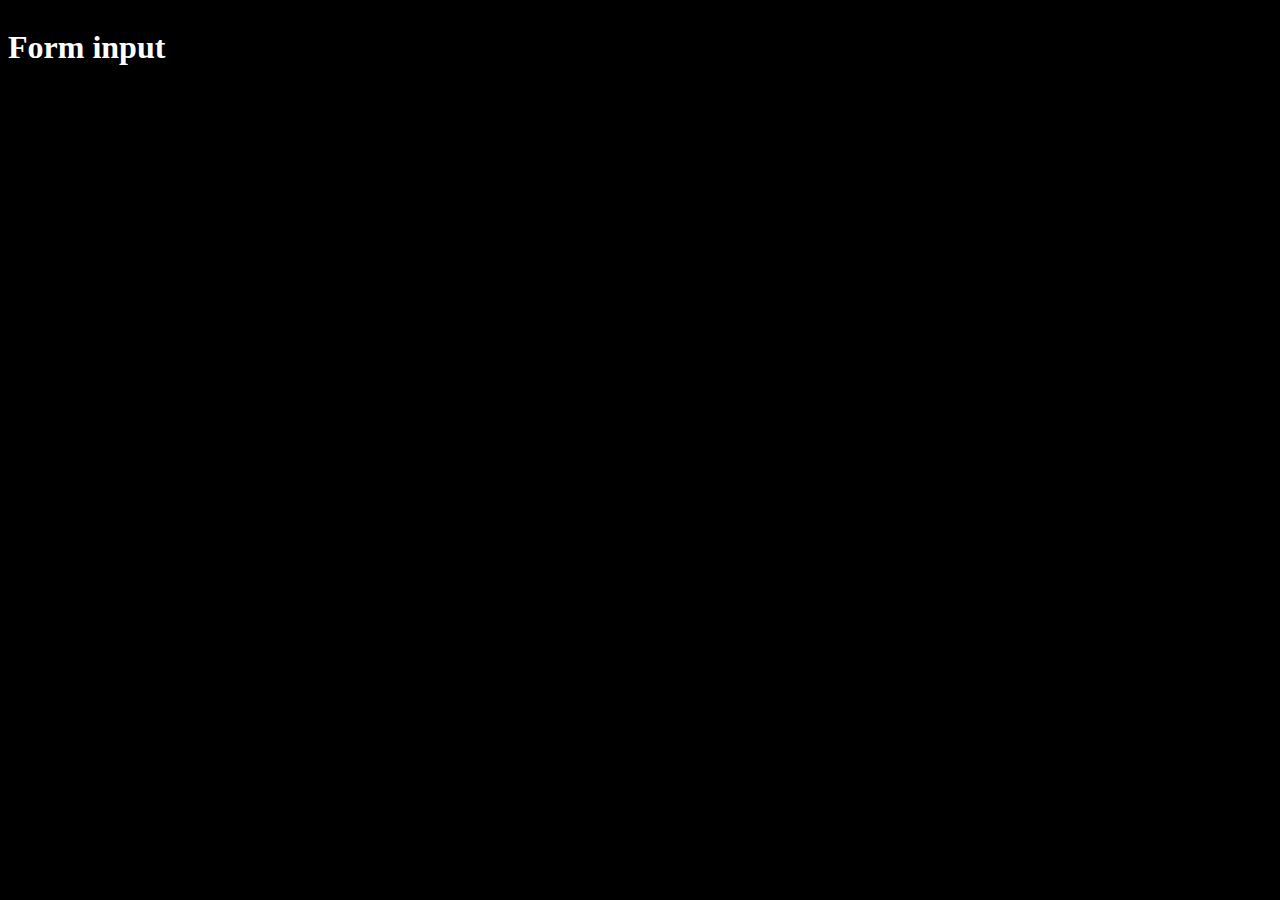
==== index.html @ 71bad2d2 "initial upload" ====
<!DOCTYPE html>
<html lang="en">
<head>
    <meta charset="UTF-8">
    <meta http-equiv="X-UA-Compatible" content="IE=edge">
    <meta name="viewport" content="width=device-width, initial-scale=1.0">
    <link href="./resources/css/style.css" type="text/css" rel="stylesheet">
    <title>Document</title>
</head>
<body>
    <form>
        <h1>Form input</h1>
    </form>
</body>
</html>
---- resources/css/style.css ----
html {
    background-color: black;
    color: white;
    font-family: Georgia, 'Times New Roman', Times, serif;
    text-align: center;
}

form {
    display: flex;
    align-content: center;
}
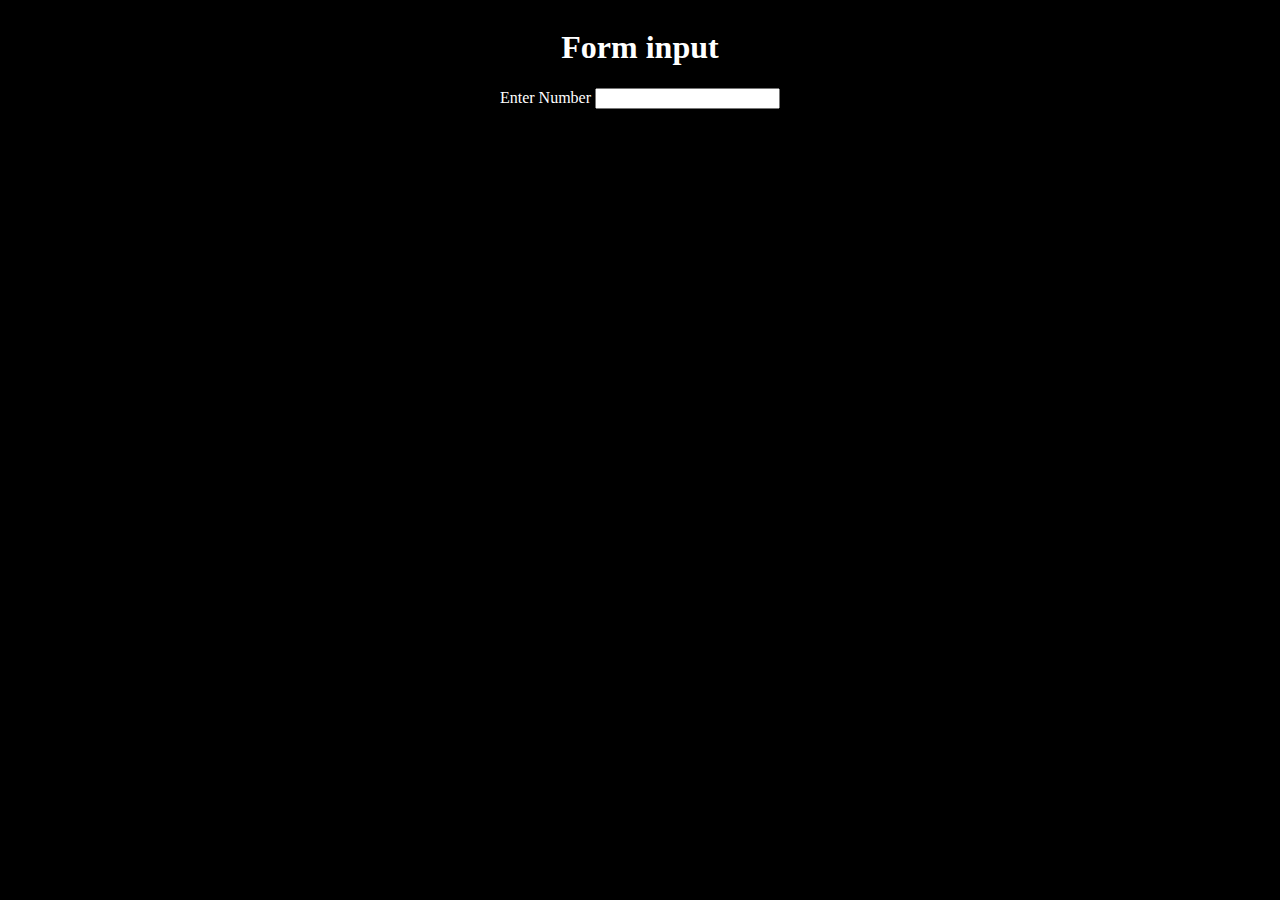
==== commit 86a07a00: "added form field" ====
--- a/index.html
+++ b/index.html
@@ -5,11 +5,15 @@
     <meta http-equiv="X-UA-Compatible" content="IE=edge">
     <meta name="viewport" content="width=device-width, initial-scale=1.0">
     <link href="./resources/css/style.css" type="text/css" rel="stylesheet">
-    <title>Document</title>
+    <title>Initial Input</title>
 </head>
 <body>
-    <form>
-        <h1>Form input</h1>
-    </form>
+    <div class="input">
+        <form>
+            <h1>Form input</h1>
+            <label for="number">Enter Number</label>
+            <input type="text" name="number" id="number">
+        </form>
+    </div>
 </body>
 </html>--- a/resources/css/style.css
+++ b/resources/css/style.css
@@ -5,7 +5,10 @@
     text-align: center;
 }
 
-form {
+.input {
     display: flex;
     align-content: center;
+    justify-content: center;
+    width: 100%;
+    height: auto;
 }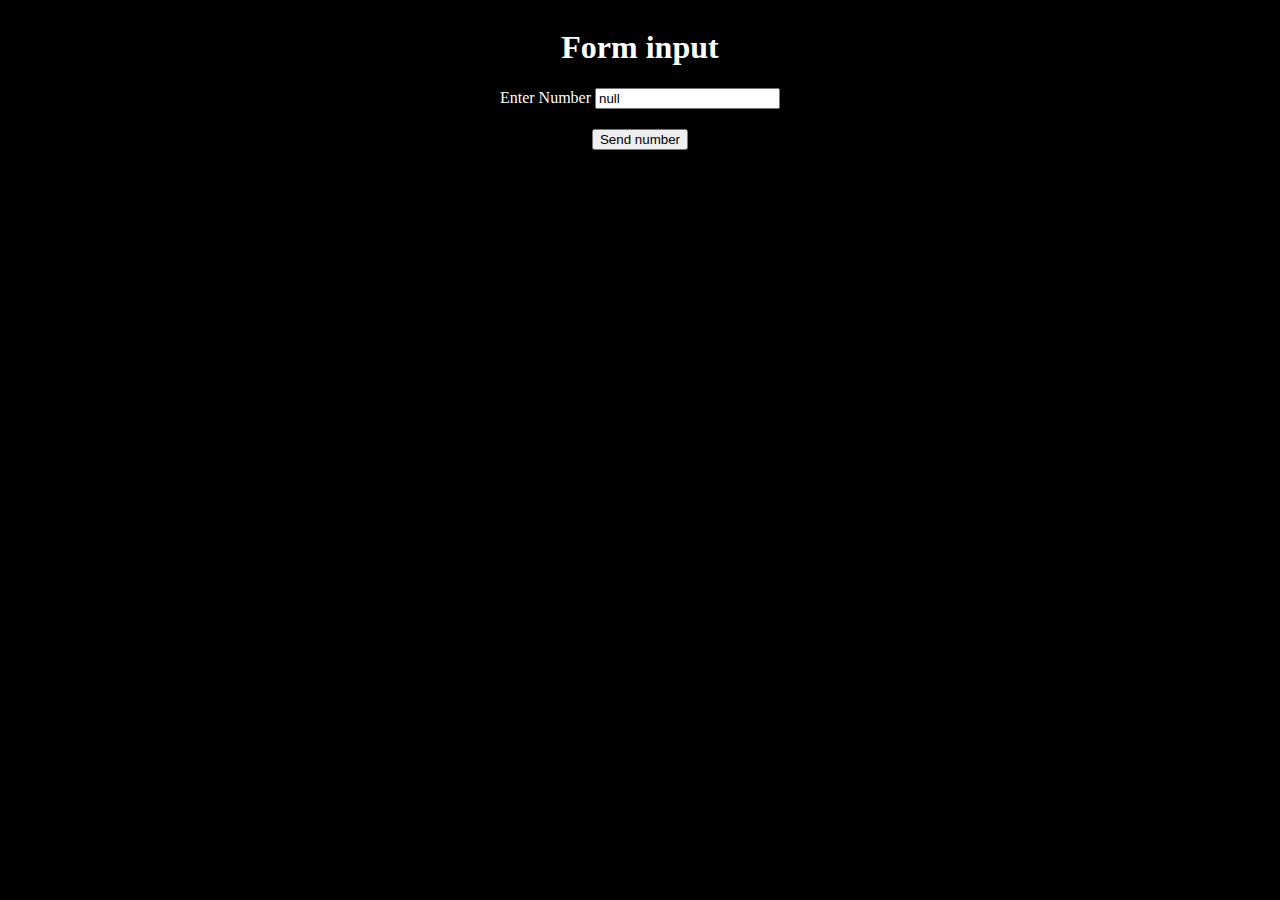
==== commit bf5f0b6d: "new page working, almost have number sent via URL" ====
--- a/index.html
+++ b/index.html
@@ -12,8 +12,39 @@
         <form>
             <h1>Form input</h1>
             <label for="number">Enter Number</label>
-            <input type="text" name="number" id="number">
+            <input type="text" name="number" id="number" value=number>
         </form>
     </div>
+    <div class="send">
+        <form action="" id="button"> <!--action="https://google.com"--> 
+            <input type="submit" value="Send number" />
+        </form>
+        <p id="output"></p>
+    </div>
+    <p></p>
 </body>
+
+<script>
+    
+
+    function changeurl() {
+        let button = document.getElementById('button'); 
+        let output = document.getElementById('output');
+        let number = document.getElementById('number').value;
+        let url = "afterpage.html?number=".concat(number);
+        //button.innerHTML = url;
+        button.setAttribute("action",url);
+    }
+
+    button.onclick = changeurl;
+
+</script>
+
+<script>
+    const queryString = window.location.search;
+    const urlParams = new URLSearchParams(queryString);
+    const product = urlParams.get('number')
+    //document.querySelector('p').innerHTML = urlParams.get('number');
+    document.querySelector('input').setAttribute("value", urlParams.get('number'));
+</script>
 </html>--- a/resources/css/style.css
+++ b/resources/css/style.css
@@ -11,4 +11,8 @@
     justify-content: center;
     width: 100%;
     height: auto;
+}
+
+.send {
+    margin: 20px;
 }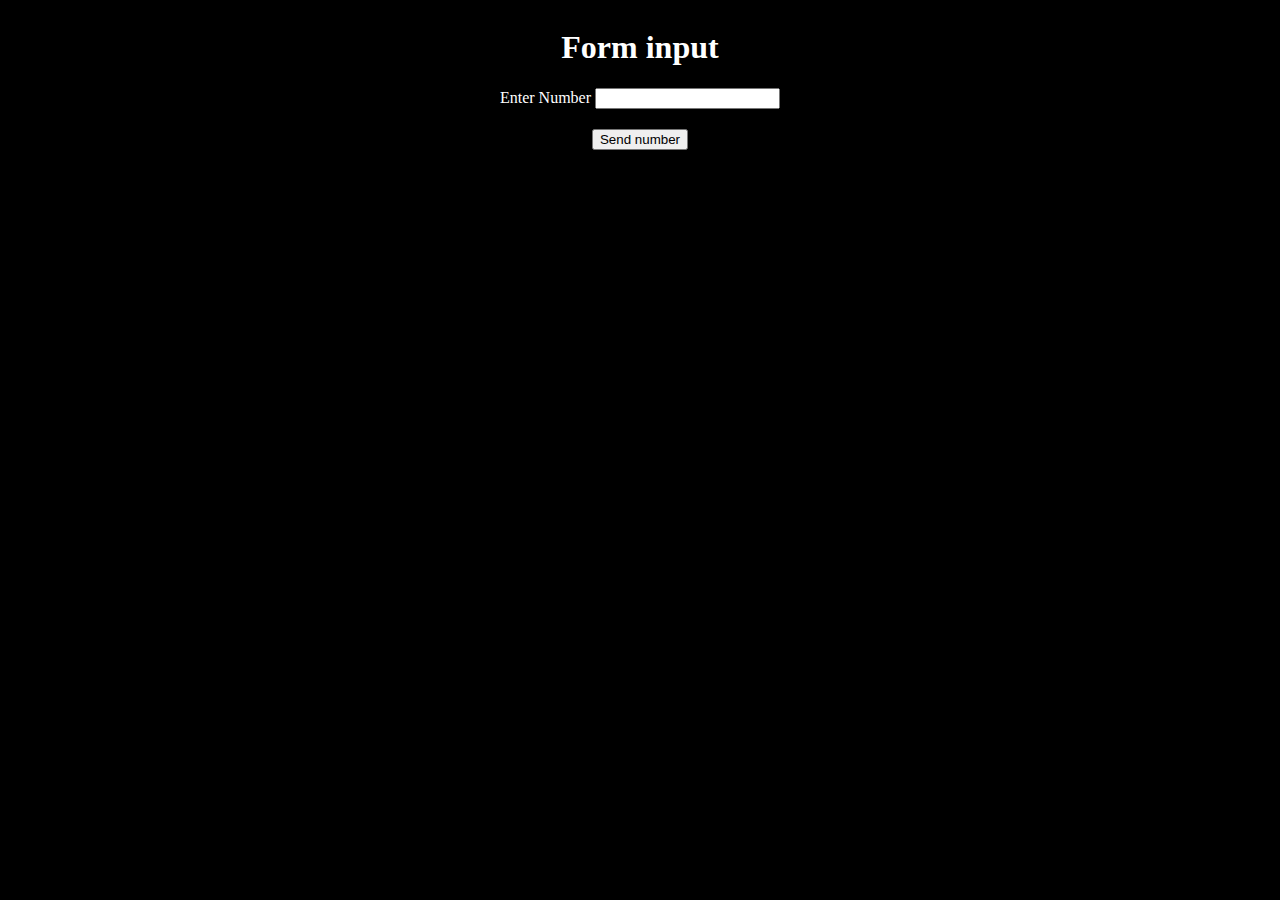
==== commit 38b4e5b7: "stuck, need to pass a variable back from function to complete" ====
--- a/index.html
+++ b/index.html
@@ -12,11 +12,11 @@
         <form>
             <h1>Form input</h1>
             <label for="number">Enter Number</label>
-            <input type="text" name="number" id="number" value=number>
+            <input type="text" name="number" id="number" value="">
         </form>
     </div>
     <div class="send">
-        <form action="" id="button"> <!--action="https://google.com"--> 
+        <form id="button"> <!--action="https://google.com"--> 
             <input type="submit" value="Send number" />
         </form>
         <p id="output"></p>
@@ -33,18 +33,12 @@
         let number = document.getElementById('number').value;
         let url = "afterpage.html?number=".concat(number);
         //button.innerHTML = url;
-        button.setAttribute("action",url);
+        window.location.href = "file:///C:/Users/sleep/Code/FormURL/afterpage.html?number=".concat(number);
+        //button.setAttribute("action",url);
     }
 
-    button.onclick = changeurl;
+    button.onclick = window.location.href = "file:///C:/Users/sleep/Code/FormURL/afterpage.html?number=1";;
+    
 
 </script>
-
-<script>
-    const queryString = window.location.search;
-    const urlParams = new URLSearchParams(queryString);
-    const product = urlParams.get('number')
-    //document.querySelector('p').innerHTML = urlParams.get('number');
-    document.querySelector('input').setAttribute("value", urlParams.get('number'));
-</script>
 </html>